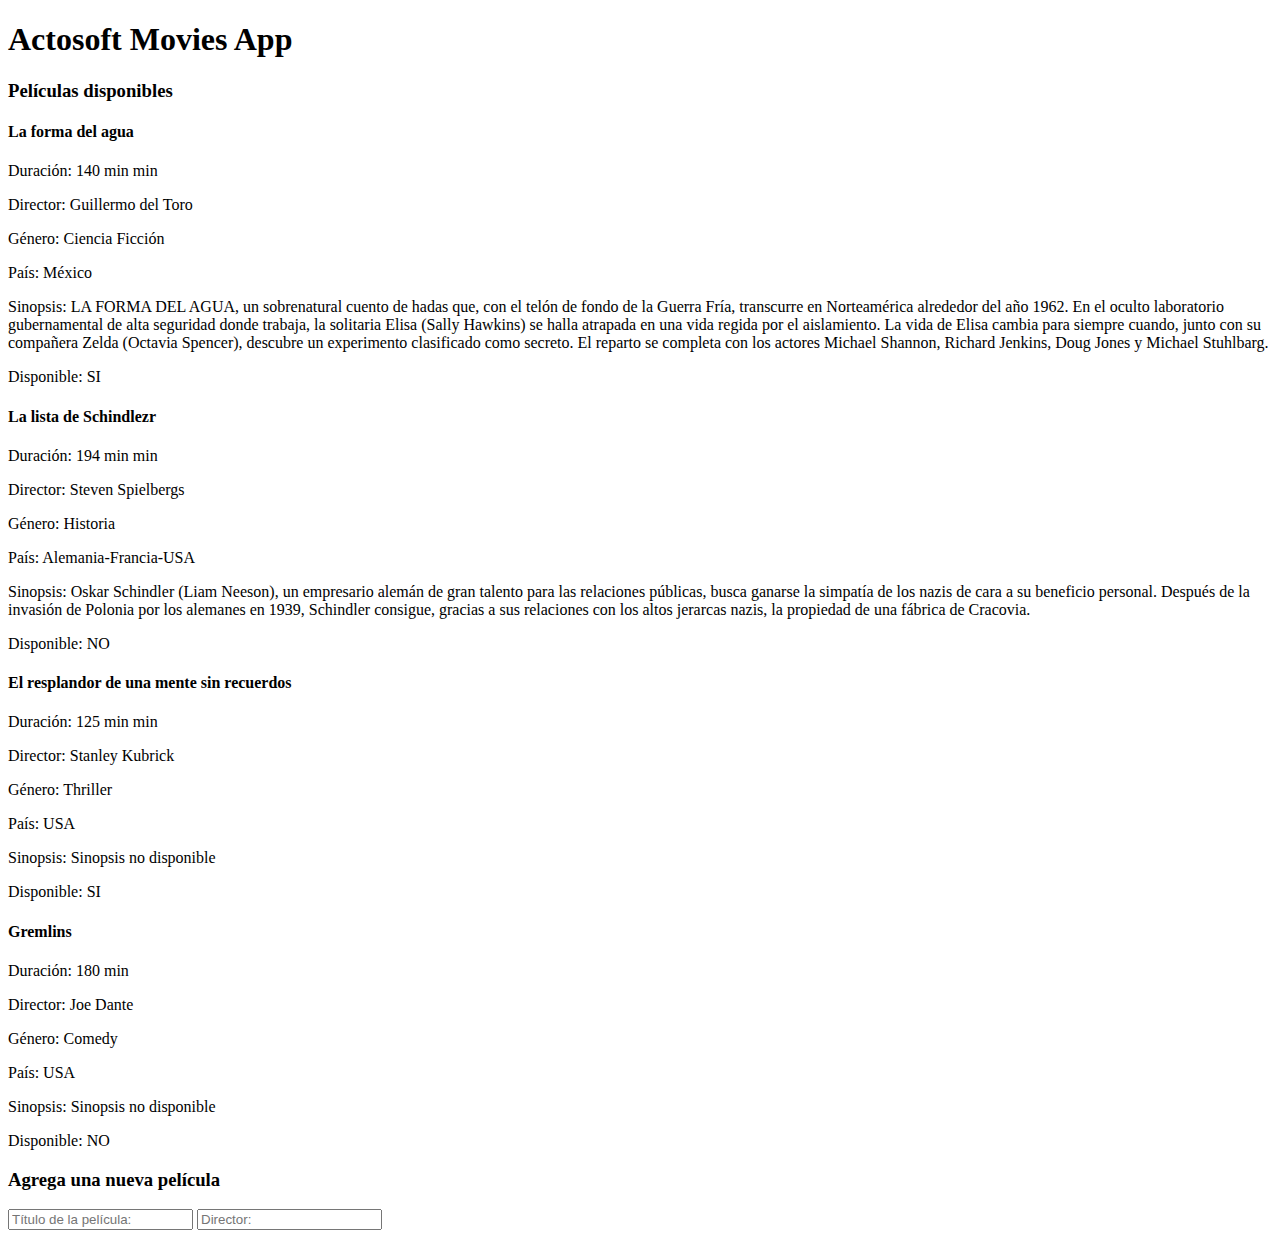
==== index.html @ 01ee8fc1 "Funciones, json, JS is da shit" ====
<!DOCTYPE html>
<html lang="en">
<head>
    <meta charset="UTF-8">
    <meta name="viewport" content="width=device-width, initial-scale=1.0">
    <title>Movies SPA</title>

</head>
<body>
    <h1>Actosoft Movies App</h1>
    <section id="movies-list">
        <h3>Películas disponibles</h3> 
    </section>
    <section id="movies-form">
        <h3>Agrega una nueva película</h3>
        <form action="." method="GET">
            <input type="text"
                placeholder="Título de la película: "
                name="name"
                id="name-input"
            >
            <input type="text"
                placeholder="Director: "
                name="director"
                id="director-input"
            >
            
        </form>
        <ul id="errors"></ul>
    </section>
    <script src="main.js"></script>
</body>
</html>
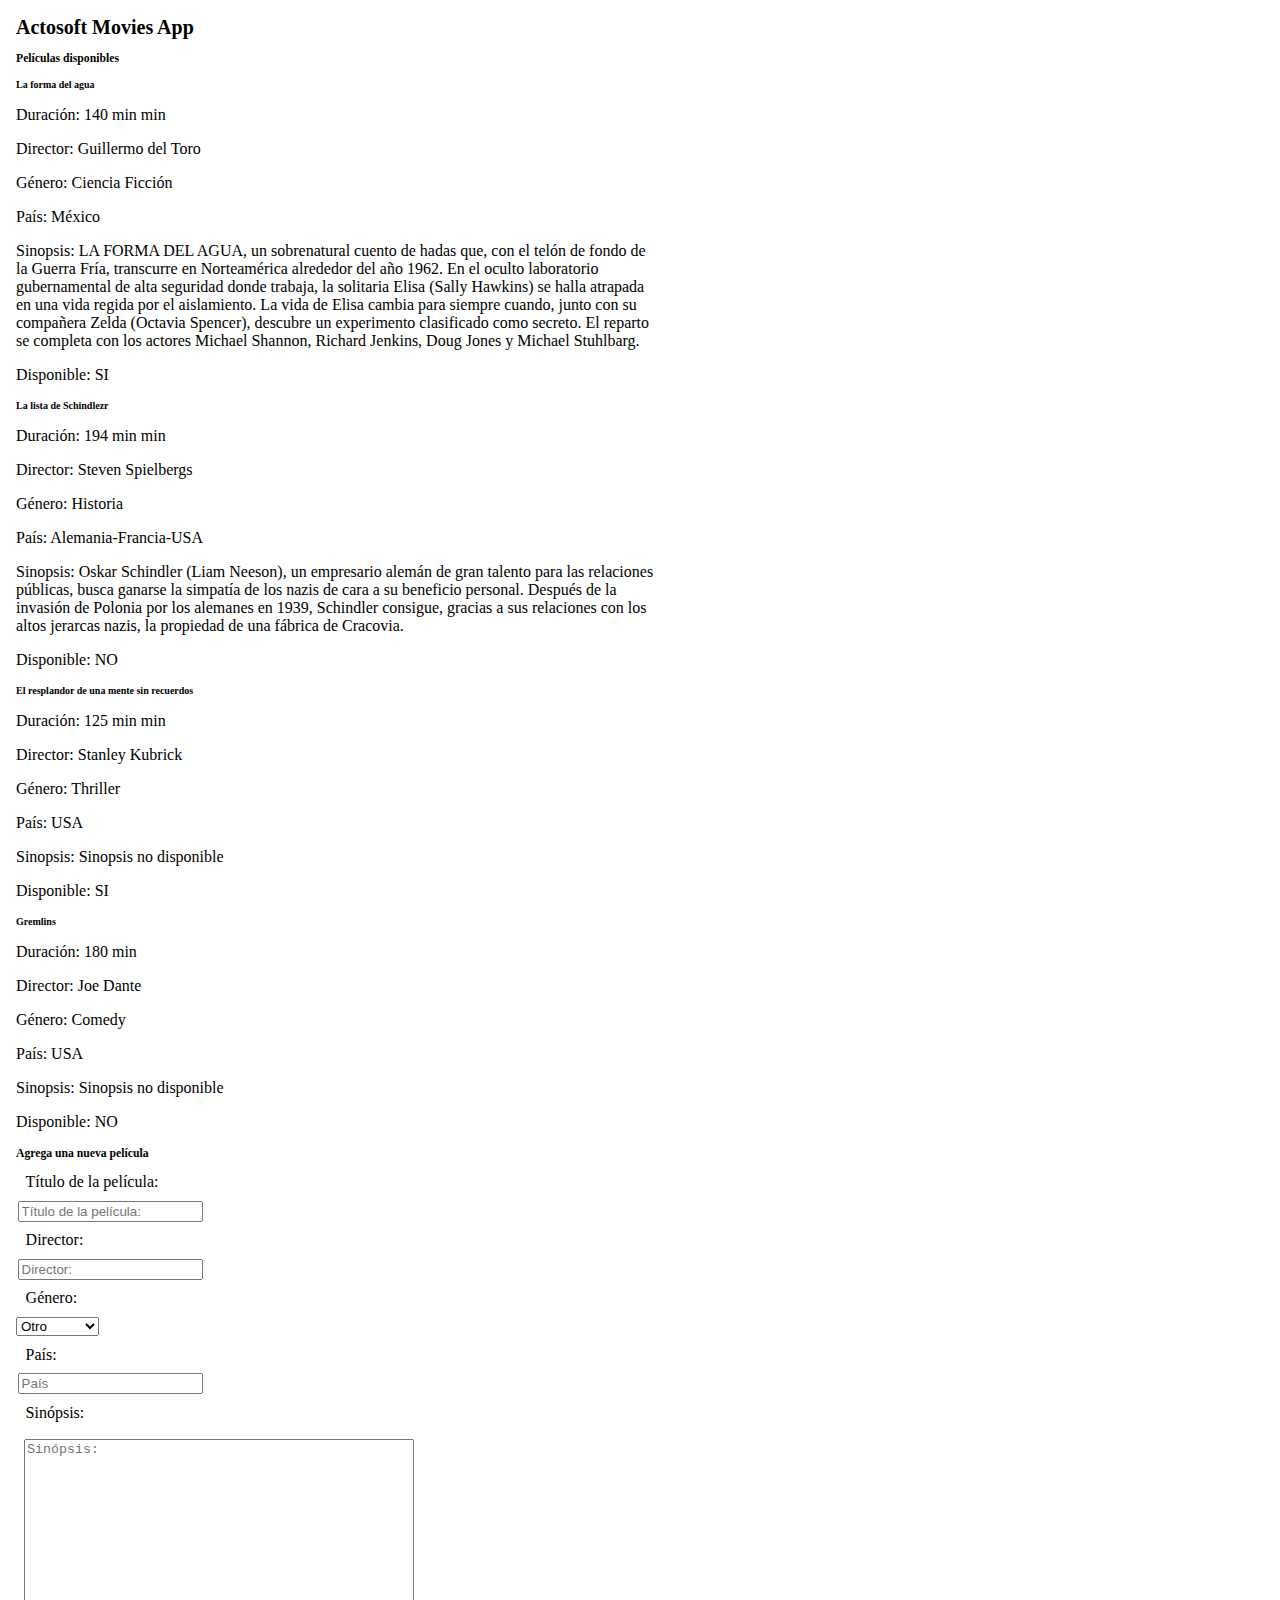
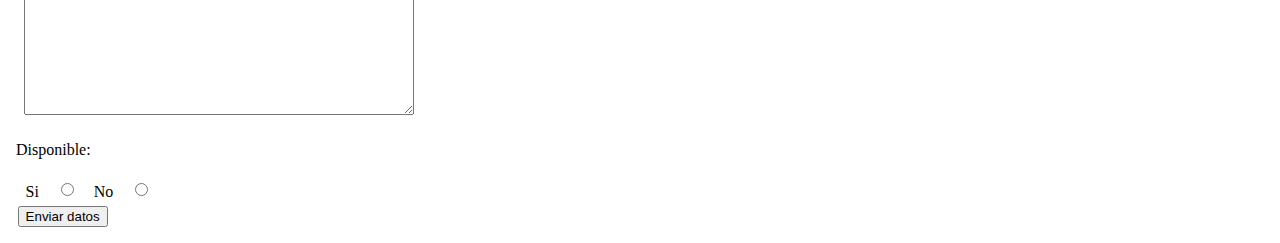
==== commit aeb93157: "firebase chat" ====
--- a/index.html
+++ b/index.html
@@ -1,33 +1,48 @@
 <!DOCTYPE html>
 <html lang="en">
+
 <head>
     <meta charset="UTF-8">
     <meta name="viewport" content="width=device-width, initial-scale=1.0">
     <title>Movies SPA</title>
+    <link rel="stylesheet" href="style.css">
+</head>
 
-</head>
 <body>
     <h1>Actosoft Movies App</h1>
     <section id="movies-list">
-        <h3>Películas disponibles</h3> 
+        <h3>Películas disponibles</h3>
     </section>
     <section id="movies-form">
         <h3>Agrega una nueva película</h3>
-        <form action="." method="GET">
-            <input type="text"
-                placeholder="Título de la película: "
-                name="name"
-                id="name-input"
-            >
-            <input type="text"
-                placeholder="Director: "
-                name="director"
-                id="director-input"
-            >
+        <form class="form-movie" action="." method="GET">
+            <label for="name-input">Título de la película:</label>
+            <input type="text" placeholder="Título de la película: " name="name" id="name-input">
+            <label for="director-input">Director:</label>
+            <input type="text" placeholder="Director: " name="director" id="director-input">
+            <label for="genero-input"> Género: </label>
+            <select name="gender-input" id="gender-input"> 
+                <option value="male">Masculino</option> 
+                <option value="female"> Femenino </option>
+                <option value="other" selected=""> Otro </option>
+            </select>
+        
+            <label for="country-input"> País: </label>
+            <input type="text" placeholder="País" name="pais" id="country-input">
+            <label for="sinopsis-input"> Sinópsis: </label>
+            <textarea type="text" placeholder="Sinópsis: " name="sinopsis" id="sinopsis-input"></textarea>
+
+            <p> Disponible: </p>
+            <label class="available" for="id"> Si </label>
+            <input class="available" type="radio" name="Available" id="available-input">
+            <label class="available" for="id"> No </label>
+            <input class="available" type="radio" name="Available" id="no-available-input" selected = "">
+            <input type="submit" value="Enviar datos">
             
         </form>
         <ul id="errors"></ul>
     </section>
     <script src="main.js"></script>
 </body>
+
 </html>--- a/style.css
+++ b/style.css
@@ -0,0 +1,48 @@
+body{
+    width: 50%;
+    font-size: 62.5%;
+    margin: 1rem;
+    position: relative;
+}
+
+p{
+    font-size: 1rem;
+}
+
+label {
+    margin: 0.5rem;
+    padding: 0.1rem;
+    display: block;
+    align-items: flex-start;
+    justify-content: flex-start;
+    font-size: 1rem;
+    bottom: 0.5rem
+}
+
+
+#sinopsis-input {
+    width: 30vw;
+    height: 30vh;
+    margin: 0.5rem;
+    right: 0.5rem;
+}
+
+form .radio-input {
+    margin: 0.5rem;
+    padding: 0.1rem;
+    display: flex;
+    align-items: initial;
+    position: absolute;
+   
+}
+
+.available {
+    margin: 0.5rem;
+    display: inline;
+    top: -0.5rem:
+}
+
+input {
+    display: flex;
+    margin: 0.1rem;
+}